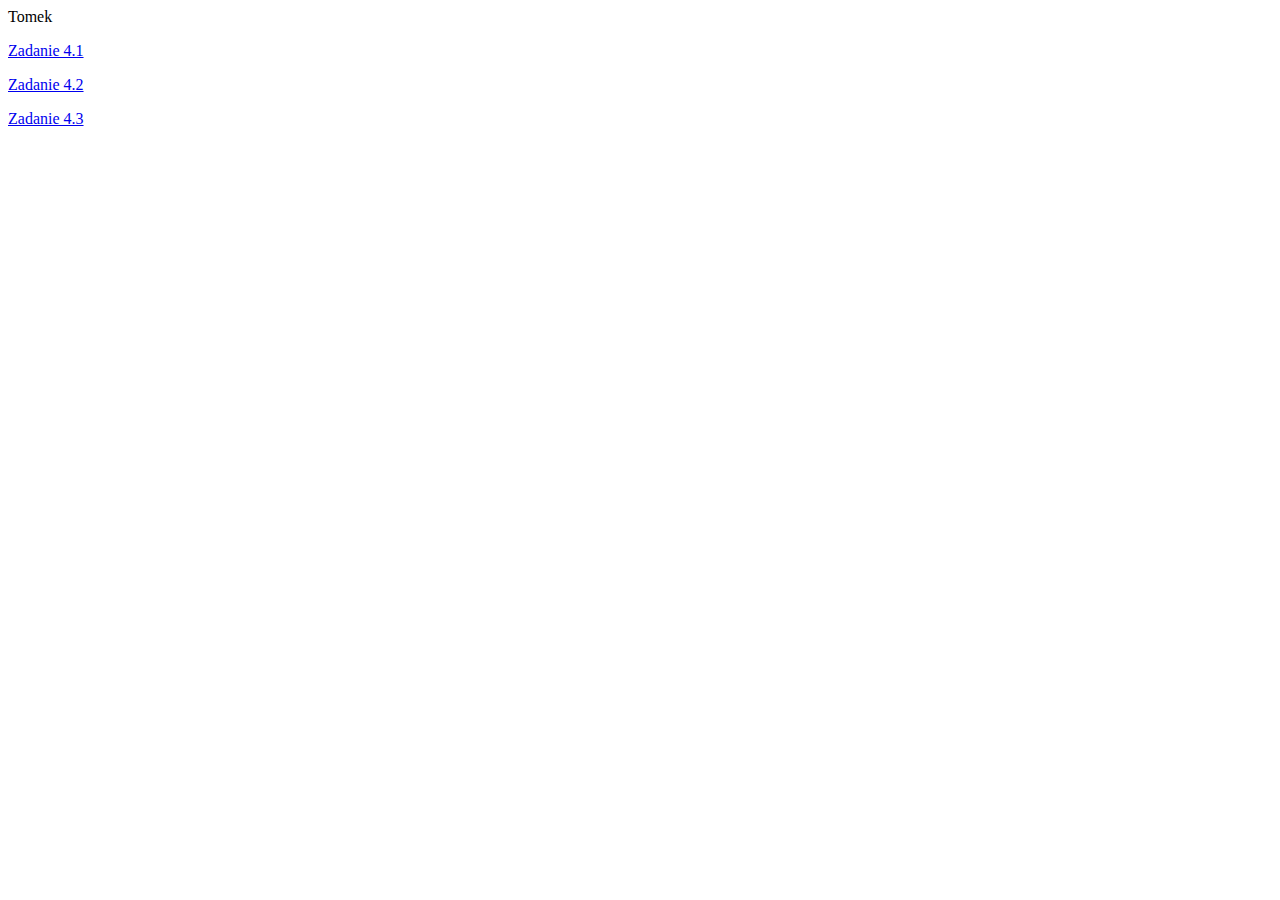
==== index.html @ 38dd3b7d "Add files via upload" ====
<html lang="pl">

<head>
<meta charset="utf-8">

</head>

<body>
<p>Tomek</p>
<a href="./pierwszy.html">Zadanie 4.1</a>
<p><a href="./sernik.html">Zadanie 4.2</a></p>
<p><a href="./zadanie3.html">Zadanie 4.3</a></p>
</body>

</html>
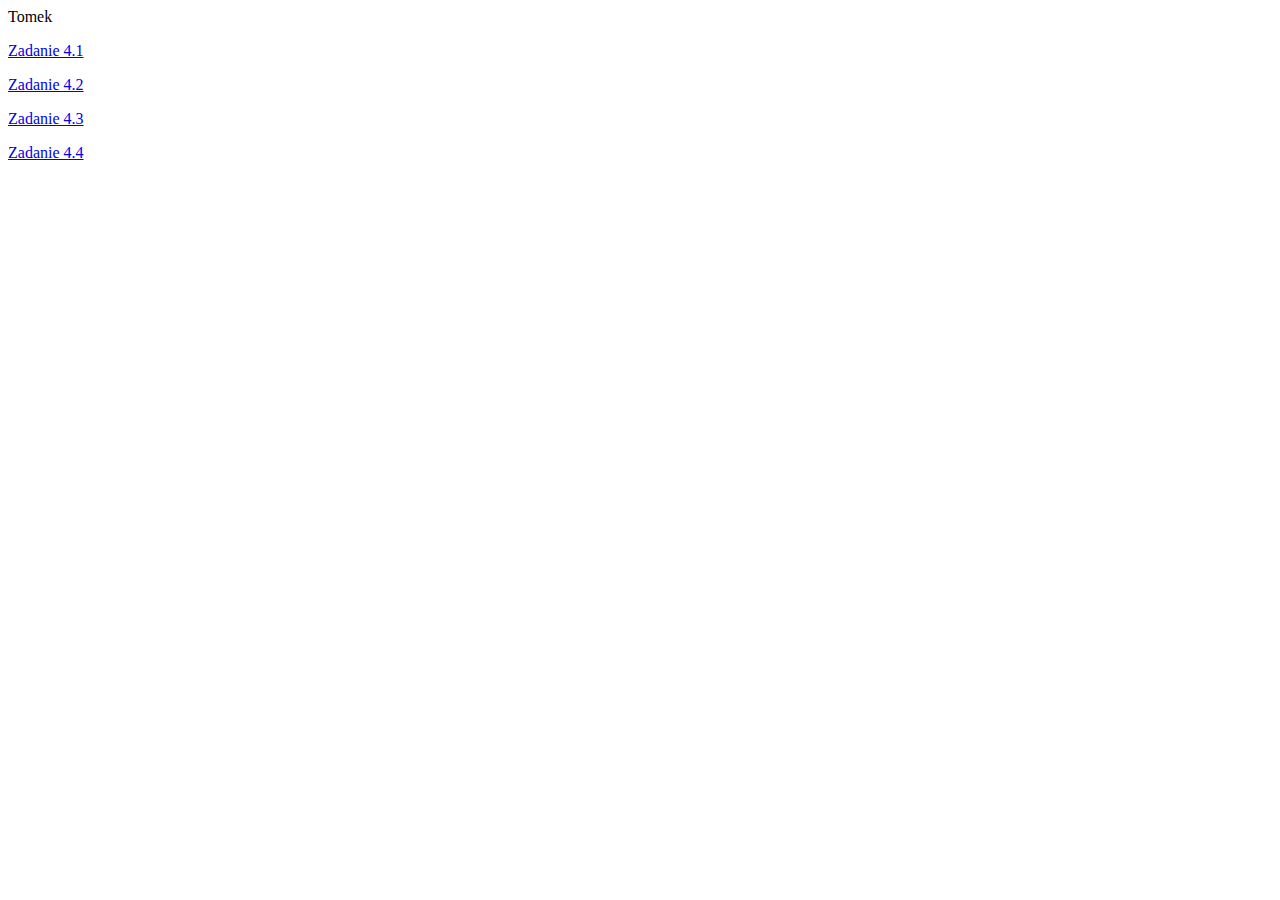
==== commit b7e18d92: "Update index.html" ====
--- a/index.html
+++ b/index.html
@@ -10,6 +10,7 @@
 <a href="./pierwszy.html">Zadanie 4.1</a>
 <p><a href="./sernik.html">Zadanie 4.2</a></p>
 <p><a href="./zadanie3.html">Zadanie 4.3</a></p>
+<p><a href="./zadanie4.html">Zadanie 4.4</a></p>
 </body>
 
 </html>
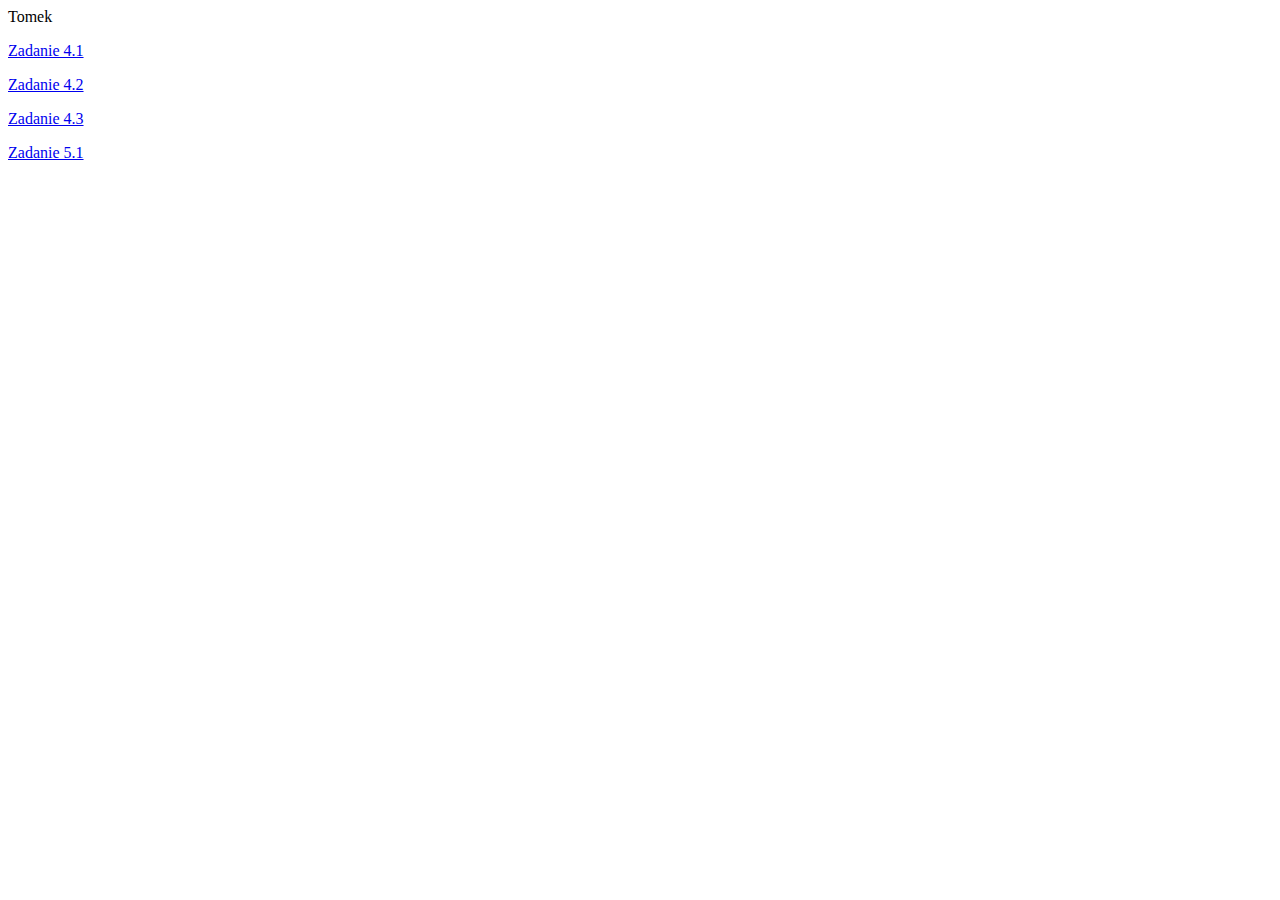
==== commit 10e06e45: "Update index.html" ====
--- a/index.html
+++ b/index.html
@@ -10,7 +10,7 @@
 <a href="./pierwszy.html">Zadanie 4.1</a>
 <p><a href="./sernik.html">Zadanie 4.2</a></p>
 <p><a href="./zadanie3.html">Zadanie 4.3</a></p>
-<p><a href="./zadanie4.html">Zadanie 4.4</a></p>
+<p><a href="./html1/index.html">Zadanie 5.1</a></p>
 </body>
 
 </html>
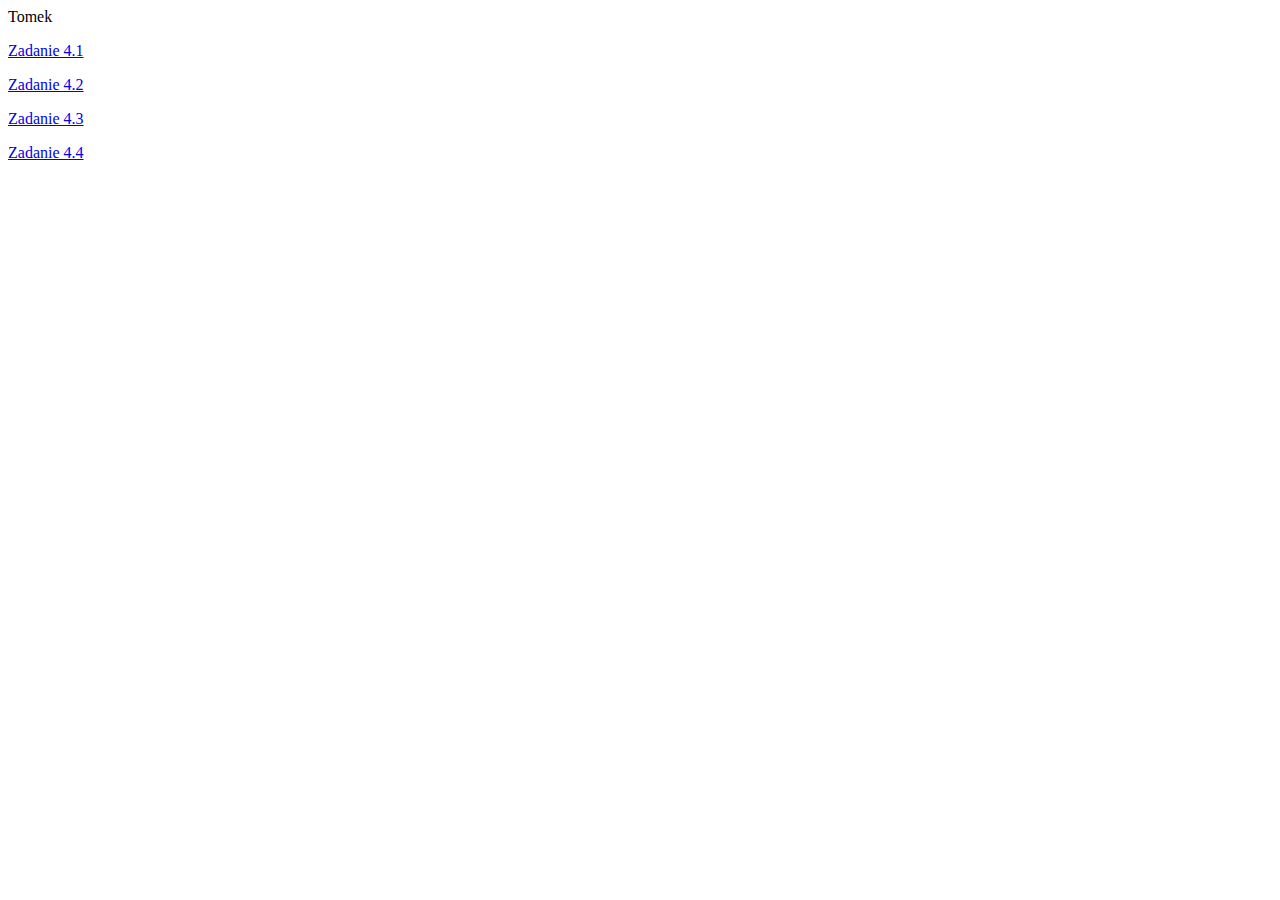
==== commit b0884d37: "Update index.html" ====
--- a/index.html
+++ b/index.html
@@ -10,7 +10,7 @@
 <a href="./pierwszy.html">Zadanie 4.1</a>
 <p><a href="./sernik.html">Zadanie 4.2</a></p>
 <p><a href="./zadanie3.html">Zadanie 4.3</a></p>
-<p><a href="./html1/index.html">Zadanie 5.1</a></p>
+<p><a href="./html1/index.html">Zadanie 4.4</a></p>
 </body>
 
 </html>
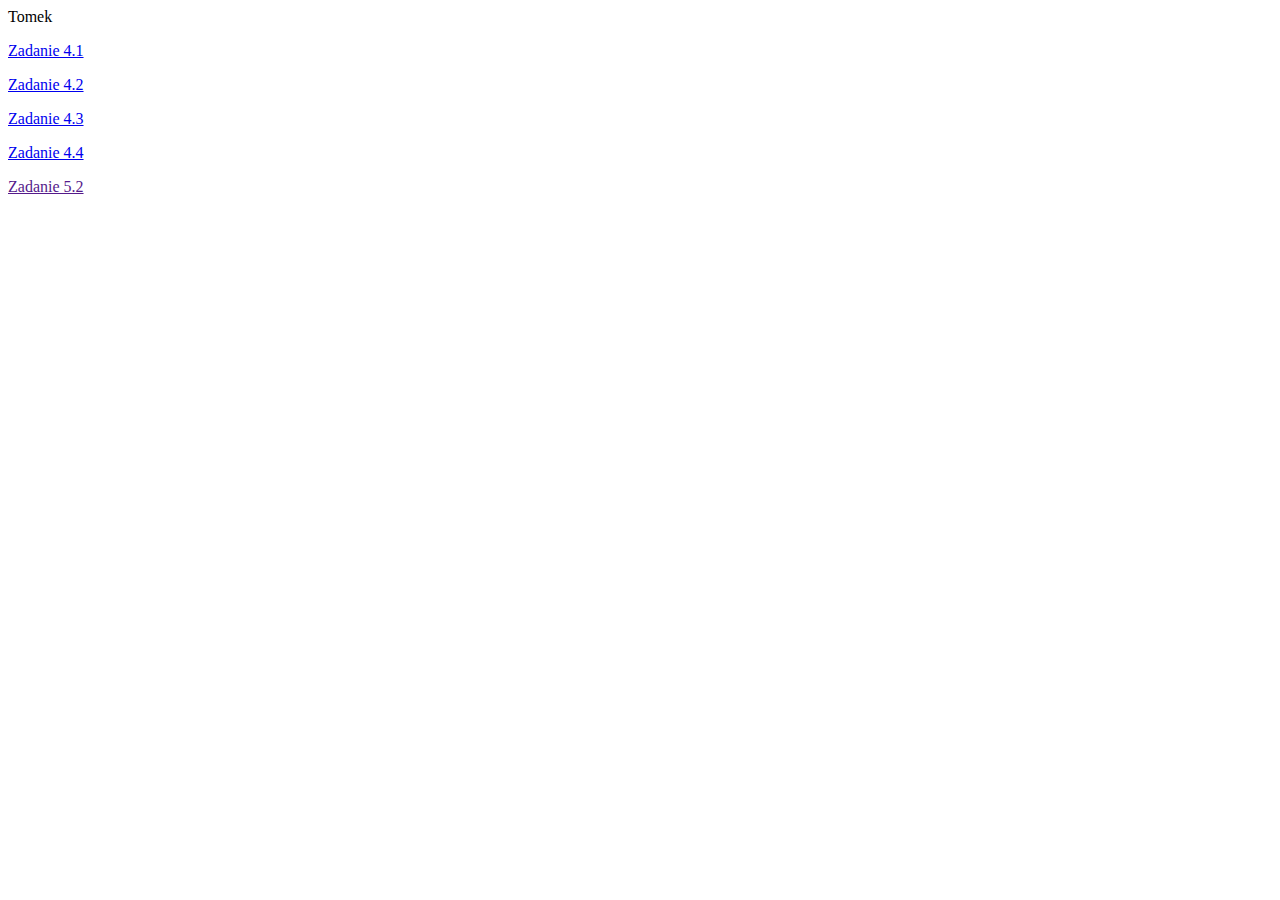
==== commit d3cb7fe0: "Update index.html" ====
--- a/index.html
+++ b/index.html
@@ -11,6 +11,7 @@
 <p><a href="./sernik.html">Zadanie 4.2</a></p>
 <p><a href="./zadanie3.html">Zadanie 4.3</a></p>
 <p><a href="./html1/index.html">Zadanie 4.4</a></p>
+<p><a href="">Zadanie 5.2</a></p>
 </body>
 
 </html>
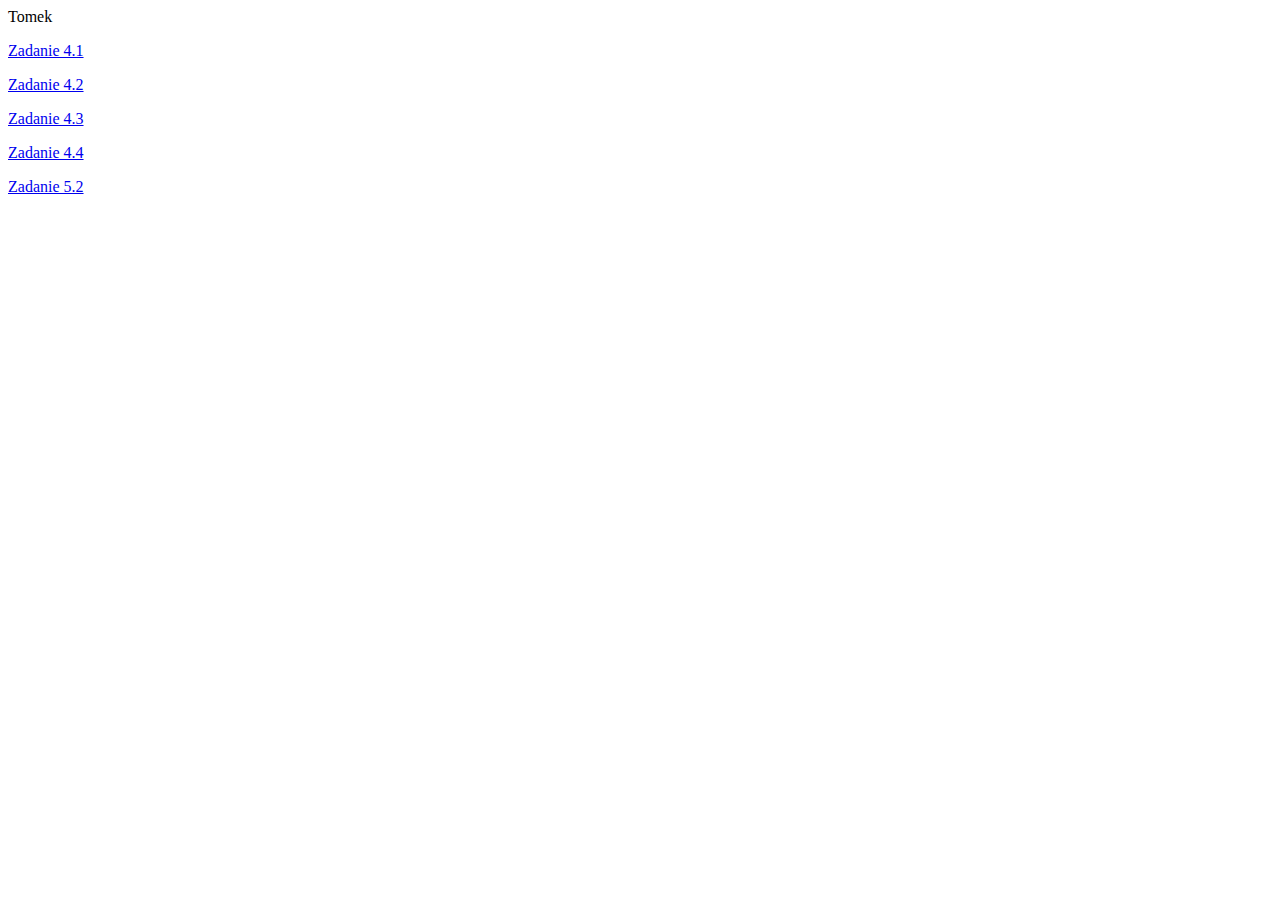
==== commit 852e6b3e: "Update index.html" ====
--- a/index.html
+++ b/index.html
@@ -11,7 +11,7 @@
 <p><a href="./sernik.html">Zadanie 4.2</a></p>
 <p><a href="./zadanie3.html">Zadanie 4.3</a></p>
 <p><a href="./html1/index.html">Zadanie 4.4</a></p>
-<p><a href="">Zadanie 5.2</a></p>
+<p><a href="./zadanie52/menu.html">Zadanie 5.2</a></p>
 </body>
 
 </html>
